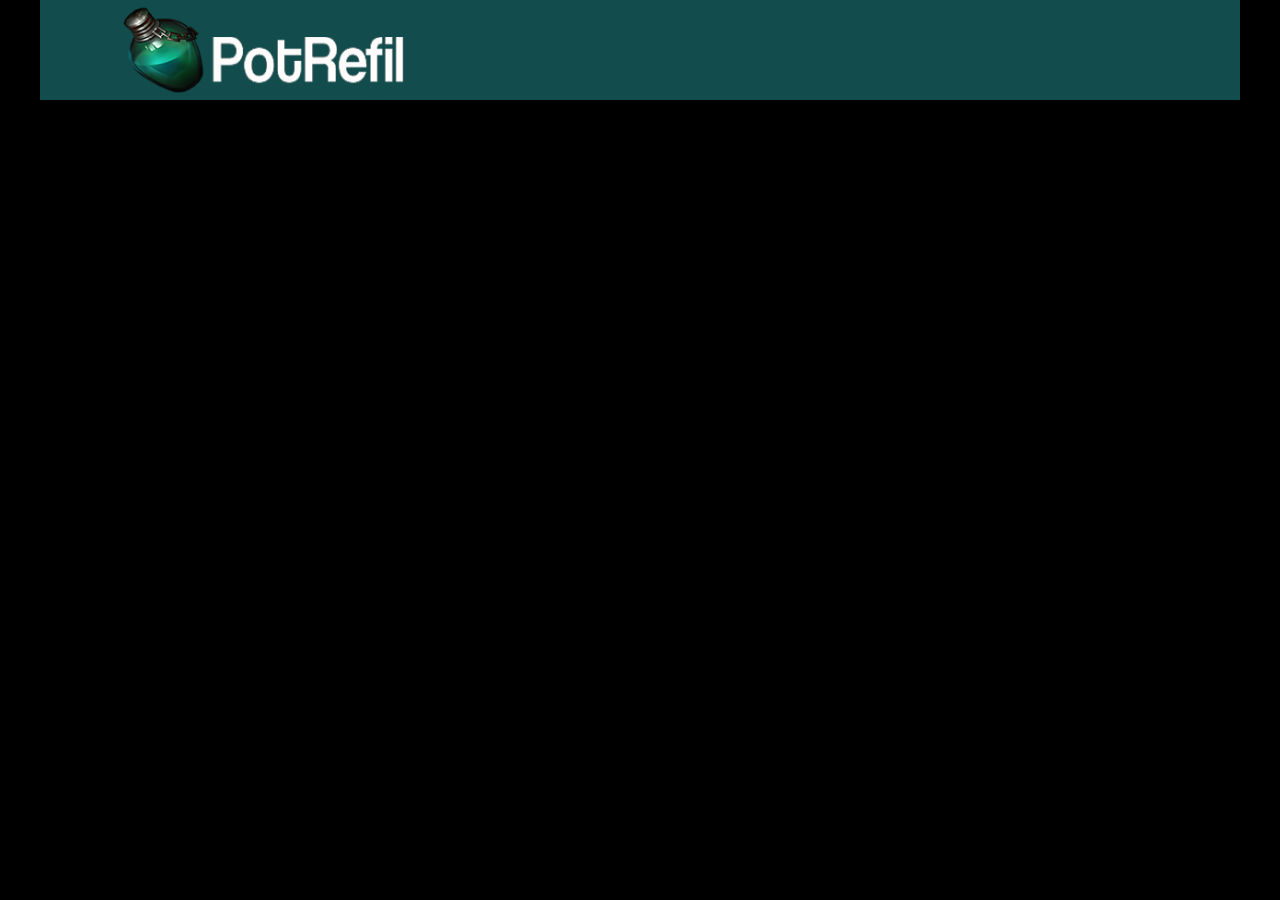
==== index.html @ 8a868841 "V2-primeiro-commit" ====
<!DOCTYPE html>
<html>
<head>
	<title></title>
	<!--link css-->
	<link rel="stylesheet" type="text/css" href="css/style.css">
	<link rel="stylesheet" type="text/css" href="css/grid.css">
	<link rel="stylesheet" type="text/css" href="css/normalize.css">
	<link rel="stylesheet" type="text/css" href="css/reset.css">
	<meta charset="utf-8">

	<!--link icon-->

	<link rel='stylesheet' href='https://use.fontawesome.com/releases/v5.6.3/css/all.css' integrity='sha384-UHRtZLI+pbxtHCWp1t77Bi1L4ZtiqrqD80Kn4Z8NTSRyMA2Fd33n5dQ8lWUE00s/' crossorigin='anonymous'>

	<!--link fonts-->
</head>
<body>
	<header>
		<div class="container header">
			<div class="container-into">
				<div class="logo col-left">
					<a href="">
						<img src="img/logo.png">
					</a>
				</div>
			</div>
			<div class="container-into">
				<div class="social-header col-right">
					<a href="">
						<i class="fab fa-twitter"></i>
					</a>
					<a href="">
						<i class="fab fa-instagram"></i>
					</a>
				</div>
			</div>
			<div class="container-into">
				<div class="search-header col-right">
					<a href="">
						<i class='fab fa-sistrix' ></i>
					</a>
				</div>
			</div>
		</div>
	</header>
	
</body>
</html>
---- css/style.css ----
body {
	background: black;
}

.header {
	height: 100px;
	background: #124C4C;
	
}

.logo a {
	position: relative;
}

.logo img{
	width: 300px;
	
}


.social-header {
	text-align: right;
	
}

.social-header a{
	position: relative;
	color: white;
	margin-left: 10px;
	top: 5px;
	
}

.search-header{
	text-align: right;	

}

.search-header a{
	position: relative;
	color: white;
	font-size: 30px;
	top: 19px;
}
---- css/grid.css ----
.container {
	width: 1200px;
	margin: 0 auto;

}

.container:after, .container:before {
	content: "";
	display: table;
	margin: 0 auto;
}

.container:after {
	clear: both;
}

.container-into {
	width: 1050px;
	margin: 0 auto;
}

.col-left {
	float: left;
	width: 525px;

}

.col-right {
	float: left;
	width: 525px;
}
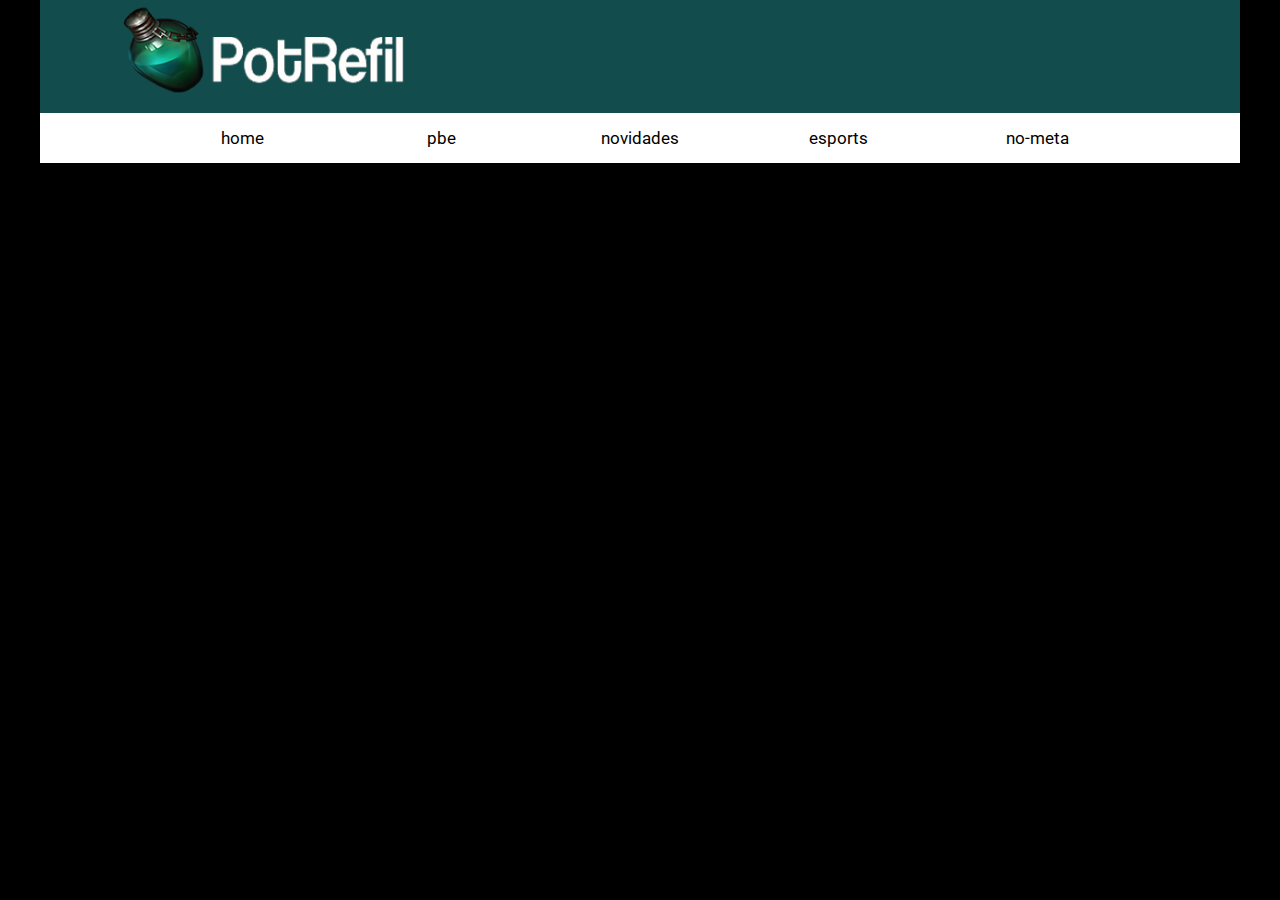
==== commit 0b52677d: "V2.1-site-LOL" ====
--- a/index.html
+++ b/index.html
@@ -14,6 +14,10 @@
 	<link rel='stylesheet' href='https://use.fontawesome.com/releases/v5.6.3/css/all.css' integrity='sha384-UHRtZLI+pbxtHCWp1t77Bi1L4ZtiqrqD80Kn4Z8NTSRyMA2Fd33n5dQ8lWUE00s/' crossorigin='anonymous'>
 
 	<!--link fonts-->
+
+	<style>
+		@import url('https://fonts.googleapis.com/css?family=Roboto');
+	</style>
 </head>
 <body>
 	<header>
@@ -44,6 +48,33 @@
 			</div>
 		</div>
 	</header>
+	<div class="container  menu">
+		<div class="container-into">
+			<ul>
+				<a href="" class="btn">
+					<li>home</li>
+				</a>
+				<a href="" class="btn">
+					<li>pbe</li>
+				</a>
+				<a href="" class="btn">
+					<li>novidades</li>
+				</a>
+				<a href="" class="btn">
+					<li>esports</li>
+				</a>
+				<a href="" class="btn">
+					<li>no-meta</li>
+				</a>
+			</ul>
+		</div>	
+	</div>
+	<div class="container body">
+		<div class="promo container-into">
+		<img class="img" src="img/promo-akali.jpg"></img>
+		<img class="img" src="img/promo-eve.jpg"></img>
+	</div>
+	</div>
 	
 </body>
 </html>--- a/css/style.css
+++ b/css/style.css
@@ -3,7 +3,7 @@
 }
 
 .header {
-	height: 100px;
+	height: auto;
 	background: #124C4C;
 	
 }
@@ -26,9 +26,10 @@
 .social-header a{
 	position: relative;
 	color: white;
-	margin-left: 10px;
+	font-size: 15px;
+	margin-left: 15px;
 	top: 5px;
-	
+	right: 5px;
 }
 
 .search-header{
@@ -39,9 +40,66 @@
 .search-header a{
 	position: relative;
 	color: white;
-	font-size: 30px;
+	font-size: 20px;
 	top: 19px;
 }
 
+.menu {
+	height: 50px;
+	background: white;
+	text-align: center;
+}
 
+.menu .btn {
+	display: inline-block;
+	text-align: center;
+	color: black;
+	font-size: 17px;
+	margin-top: 15px;
+	width: 194.4px;
+	font-family: 'Roboto', sans-serif;
+}
 
+.menu li {
+	
+}
+
+.body{
+	border: 1px solid black;
+	z-index: 0;
+}
+
+.promo {
+	width: 1200px;
+	height: 400px;
+	position: relative;
+	overflow: hidden;
+}
+
+.img {
+	width: 1200px;
+	height: 400px;
+	position: absolute;
+	opacity: 0;
+	animation-name: anima;
+	animation-duration: 15s;
+	animation-iteration-count: infinite;
+}
+
+@keyframes anima{
+	25%{
+		opacity: 1;
+		transform: scale();
+	}
+	50%{
+		opacity: 1;
+		
+	}
+}
+
+.img:nth-child(1) {
+	
+}
+.img:nth-child(2) {
+	animation-delay: 5s;	
+}
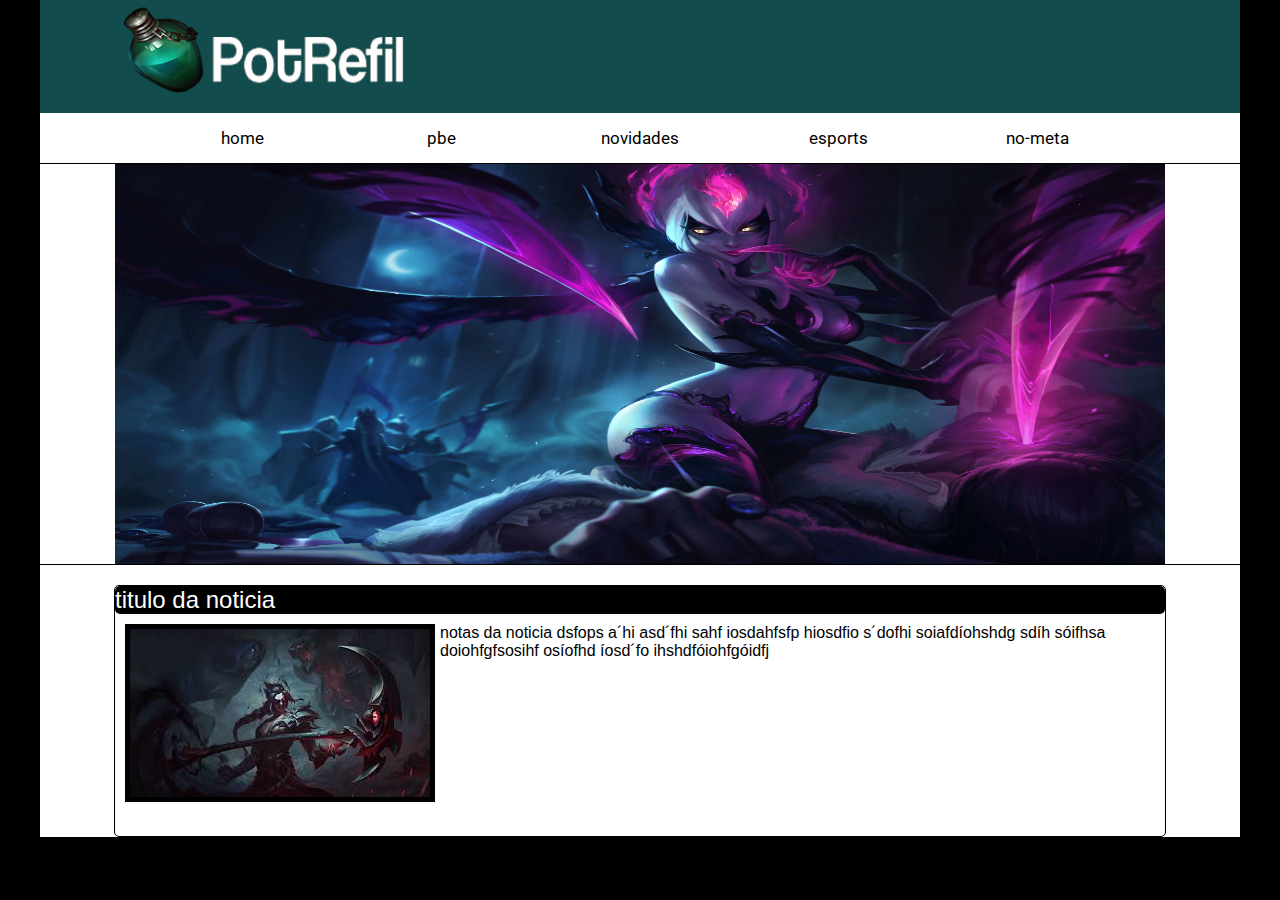
==== commit ff4e680d: "V2.2-site-LOL" ====
--- a/index.html
+++ b/index.html
@@ -73,7 +73,23 @@
 		<div class="promo container-into">
 		<img class="img" src="img/promo-akali.jpg"></img>
 		<img class="img" src="img/promo-eve.jpg"></img>
+		</div>
 	</div>
+	<div class="container nfield">
+		<div class="container-into  news">
+			<div class="title">
+				<p>titulo da noticia</p>
+			</div>
+			<div class="thumbnail">
+				<a href="">
+					<img src="img/promo-kayn.jpg">
+				</a>
+			</div>
+			<div class="note">
+					<p>notas da noticia dsfops a´hi asd´fhi sahf iosdahfsfp hiosdfio s´dofhi soiafdíohshdg sdíh sóifhsa doiohfgfsosihf osíofhd íosd´fo ihshdfóiohfgóidfj </p>
+			</div>
+		</div>
+
 	</div>
 	
 </body>
--- a/css/style.css
+++ b/css/style.css
@@ -67,6 +67,8 @@
 .body{
 	border: 1px solid black;
 	z-index: 0;
+	background: white;
+	
 }
 
 .promo {
@@ -80,26 +82,88 @@
 	width: 1200px;
 	height: 400px;
 	position: absolute;
-	opacity: 0;
+	animation-direction: reverse;
 	animation-name: anima;
-	animation-duration: 15s;
+	opacity: 1;
+	animation-duration: 10s;
 	animation-iteration-count: infinite;
+		
 }
 
-@keyframes anima{
-	25%{
-		opacity: 1;
-		transform: scale();
+	@keyframes anima{
+		25%{
+			opacity: 1;
+			transform: translateX(1200px);
+			
+		}
+		50%{
+			opacity: 1;			
+			
+			
+		}
 	}
-	50%{
-		opacity: 1;
+
+	.img:nth-child(1) {
 		
 	}
+	.img:nth-child(2) {
+		animation-delay: 5s;	
+
+	}
+
+.nfield {
+	height: auto;
+	background: white;
+	
+}
+.news{
+	height:	250px;
+	border: 1px solid black;
+	border-radius: 5px;
+	overflow: hidden;
 }
 
-.img:nth-child(1) {
+.nfield .news{
+	
+	margin-top: 20px;
+}
+
+.news .title{
+	height: auto;
+	background: black;
+	border-radius: 5px;
 	
 }
-.img:nth-child(2) {
-	animation-delay: 5s;	
+
+.news .title p {
+	color: white;
+	font-size: 24px;
 }
+
+
+
+.thumbnail {
+	position: relative;
+	width: 300px;
+	top: 10px;
+	left: 10px;
+	float: left;
+
+
+}
+
+.thumbnail img {
+	width: 300px;
+	height: 168px;
+	border: 5px solid black;
+
+}
+
+.news .note {
+	position: relative;
+	top: 10px;
+	left: 25px;
+	
+}
+
+
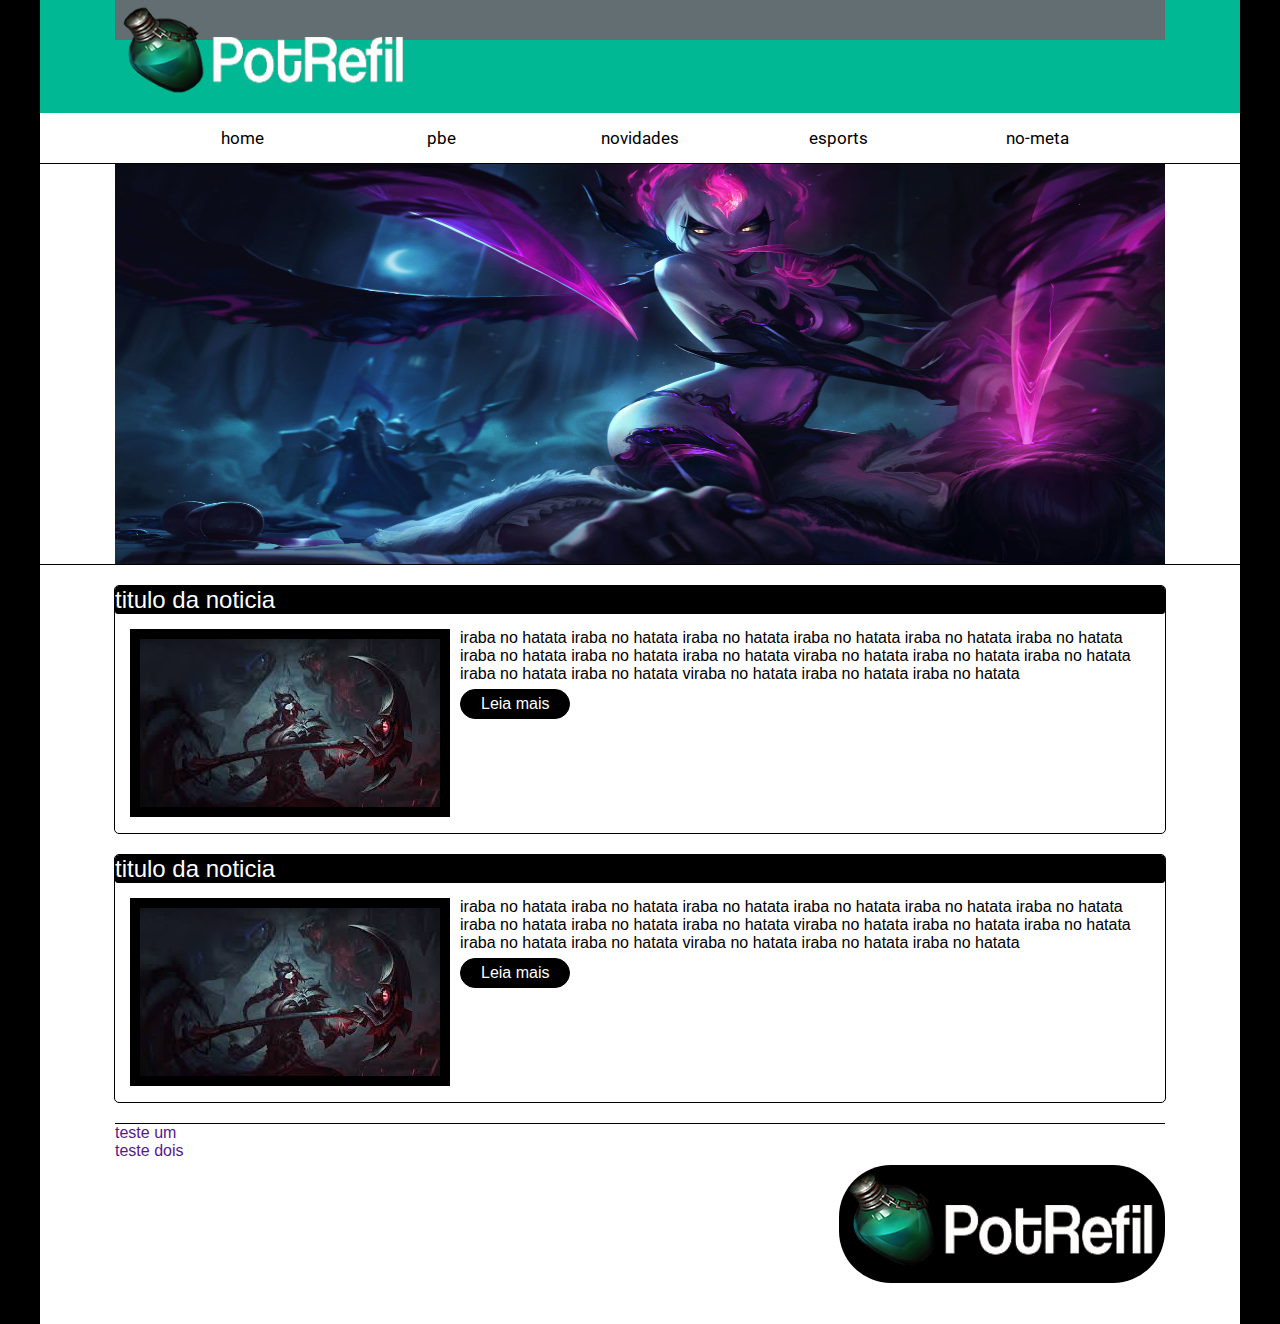
==== commit a7127dcb: "V2.4-LOL" ====
--- a/index.html
+++ b/index.html
@@ -12,6 +12,7 @@
 	<!--link icon-->
 
 	<link rel='stylesheet' href='https://use.fontawesome.com/releases/v5.6.3/css/all.css' integrity='sha384-UHRtZLI+pbxtHCWp1t77Bi1L4ZtiqrqD80Kn4Z8NTSRyMA2Fd33n5dQ8lWUE00s/' crossorigin='anonymous'>
+	<link rel="stylesheet" href="https://use.fontawesome.com/releases/v5.7.0/css/all.css" integrity="sha384-lZN37f5QGtY3VHgisS14W3ExzMWZxybE1SJSEsQp9S+oqd12jhcu+A56Ebc1zFSJ" crossorigin="anonymous">
 
 	<!--link fonts-->
 
@@ -21,7 +22,7 @@
 </head>
 <body>
 	<header>
-		<div class="container header">
+		<div class="container header"> <!--header-->
 			<div class="container-into">
 				<div class="logo col-left">
 					<a href="">
@@ -39,16 +40,16 @@
 					</a>
 				</div>
 			</div>
-			<div class="container-into">
+			<div class="container-into search-box">
 				<div class="search-header col-right">
 					<a href="">
-						<i class='fab fa-sistrix' ></i>
+						<i class='fas fa-search' ></i>
 					</a>
 				</div>
 			</div>
 		</div>
 	</header>
-	<div class="container  menu">
+	<div class="container  menu"> <!--menu-->
 		<div class="container-into">
 			<ul>
 				<a href="" class="btn">
@@ -69,28 +70,61 @@
 			</ul>
 		</div>	
 	</div>
-	<div class="container body">
+	<div class="container body"> <!--promo-->
 		<div class="promo container-into">
 		<img class="img" src="img/promo-akali.jpg"></img>
 		<img class="img" src="img/promo-eve.jpg"></img>
 		</div>
 	</div>
-	<div class="container nfield">
+	<div class="container nfield"> <!--news-->
 		<div class="container-into  news">
 			<div class="title">
 				<p>titulo da noticia</p>
 			</div>
-			<div class="thumbnail">
-				<a href="">
-					<img src="img/promo-kayn.jpg">
-				</a>
-			</div>
-			<div class="note">
-					<p>notas da noticia dsfops a´hi asd´fhi sahf iosdahfsfp hiosdfio s´dofhi soiafdíohshdg sdíh sóifhsa doiohfgfsosihf osíofhd íosd´fo ihshdfóiohfgóidfj </p>
+			<div class="inews">
+				<div class="thumb">
+					<a href="">
+						<img src="img/promo-kayn.jpg">
+					</a>
+				</div>
+				<div class="note">
+					<p>iraba no hatata iraba no hatata iraba no hatata iraba no hatata iraba no hatata iraba no hatata iraba no hatata iraba no hatata iraba no hatata viraba no hatata iraba no hatata iraba no hatata  iraba no hatata iraba no hatata viraba no hatata iraba no hatata iraba no hatata</p>
+					<div><a href="">Leia mais</a></div>
+				</div>
 			</div>
 		</div>
+		<div class="container-into  news">
+			<div class="title">
+				<p>titulo da noticia</p>
+			</div>
+			<div class="inews">
+				<div class="thumb">
+					<a href="">
+						<img src="img/promo-kayn.jpg">
+					</a>
+				</div>
+				<div class="note">
+					<p>iraba no hatata iraba no hatata iraba no hatata iraba no hatata iraba no hatata iraba no hatata iraba no hatata iraba no hatata iraba no hatata viraba no hatata iraba no hatata iraba no hatata  iraba no hatata iraba no hatata viraba no hatata iraba no hatata iraba no hatata</p>
+					<div><a href="">Leia mais</a></div>
+				</div>
 
+			</div>
+		</div>
 	</div>
-	
+	<footer class="container">
+		<div class="container-into footer">
+			<img src="img/logo.png">
+			<div class="container-into fpromo">
+				<ul>
+					<a href="">
+					<li>teste um</li>
+					</a>
+					<a href="">
+						<li>teste dois</li>
+					</a>
+				</ul>
+			</div>
+		</div>
+	</footer>
 </body>
 </html>--- a/css/style.css
+++ b/css/style.css
@@ -4,7 +4,7 @@
 
 .header {
 	height: auto;
-	background: #124C4C;
+	background: #00b894;
 	
 }
 
@@ -17,7 +17,11 @@
 	
 }
 
-
+.search-box{
+	width: 40px;
+	height: 40px;
+	background: #636e72;
+}
 .social-header {
 	text-align: right;
 	
@@ -117,21 +121,21 @@
 	
 }
 .news{
-	height:	250px;
+	height:	auto;
 	border: 1px solid black;
 	border-radius: 5px;
 	overflow: hidden;
 }
 
 .nfield .news{
-	
 	margin-top: 20px;
+	margin-bottom: 20px;
 }
 
 .news .title{
 	height: auto;
 	background: black;
-	border-radius: 5px;
+	border-radius: 3px;
 	
 }
 
@@ -140,30 +144,61 @@
 	font-size: 24px;
 }
 
-
-
-.thumbnail {
-	position: relative;
-	width: 300px;
-	top: 10px;
-	left: 10px;
+.inews {
+	height: 215px;
+	overflow: hidden;
+	display: block;
+	position: relative;
+	top: 15px;
+	right: 15px;
+	left: 15px;
+	display: inline-block; 
+}
+
+.thumb {
+	position: relative;
+	
+	width: 330px;
 	float: left;
-
-
-}
-
-.thumbnail img {
-	width: 300px;
-	height: 168px;
-	border: 5px solid black;
-
-}
-
-.news .note {
-	position: relative;
-	top: 10px;
-	left: 25px;
-	
-}
-
-
+}
+
+.thumb img {
+	border: 10px solid black;
+}
+
+.note {
+	width: 1030px;
+}
+
+.note a {
+	position: absolute;
+	top: 60px;
+	background: black;
+	color: white;
+	padding: 5px 20px;
+	border: 1px solid black;
+	border-radius: 20px;
+}
+
+footer {
+	background: white;
+}
+
+.footer {
+	height: 200px;
+	border-top: 1px solid black;
+
+}
+
+.footer img {
+	margin-top: 41px;
+	float: right;
+	background: black;
+	border-radius: 52px;
+}
+
+
+
+
+
+
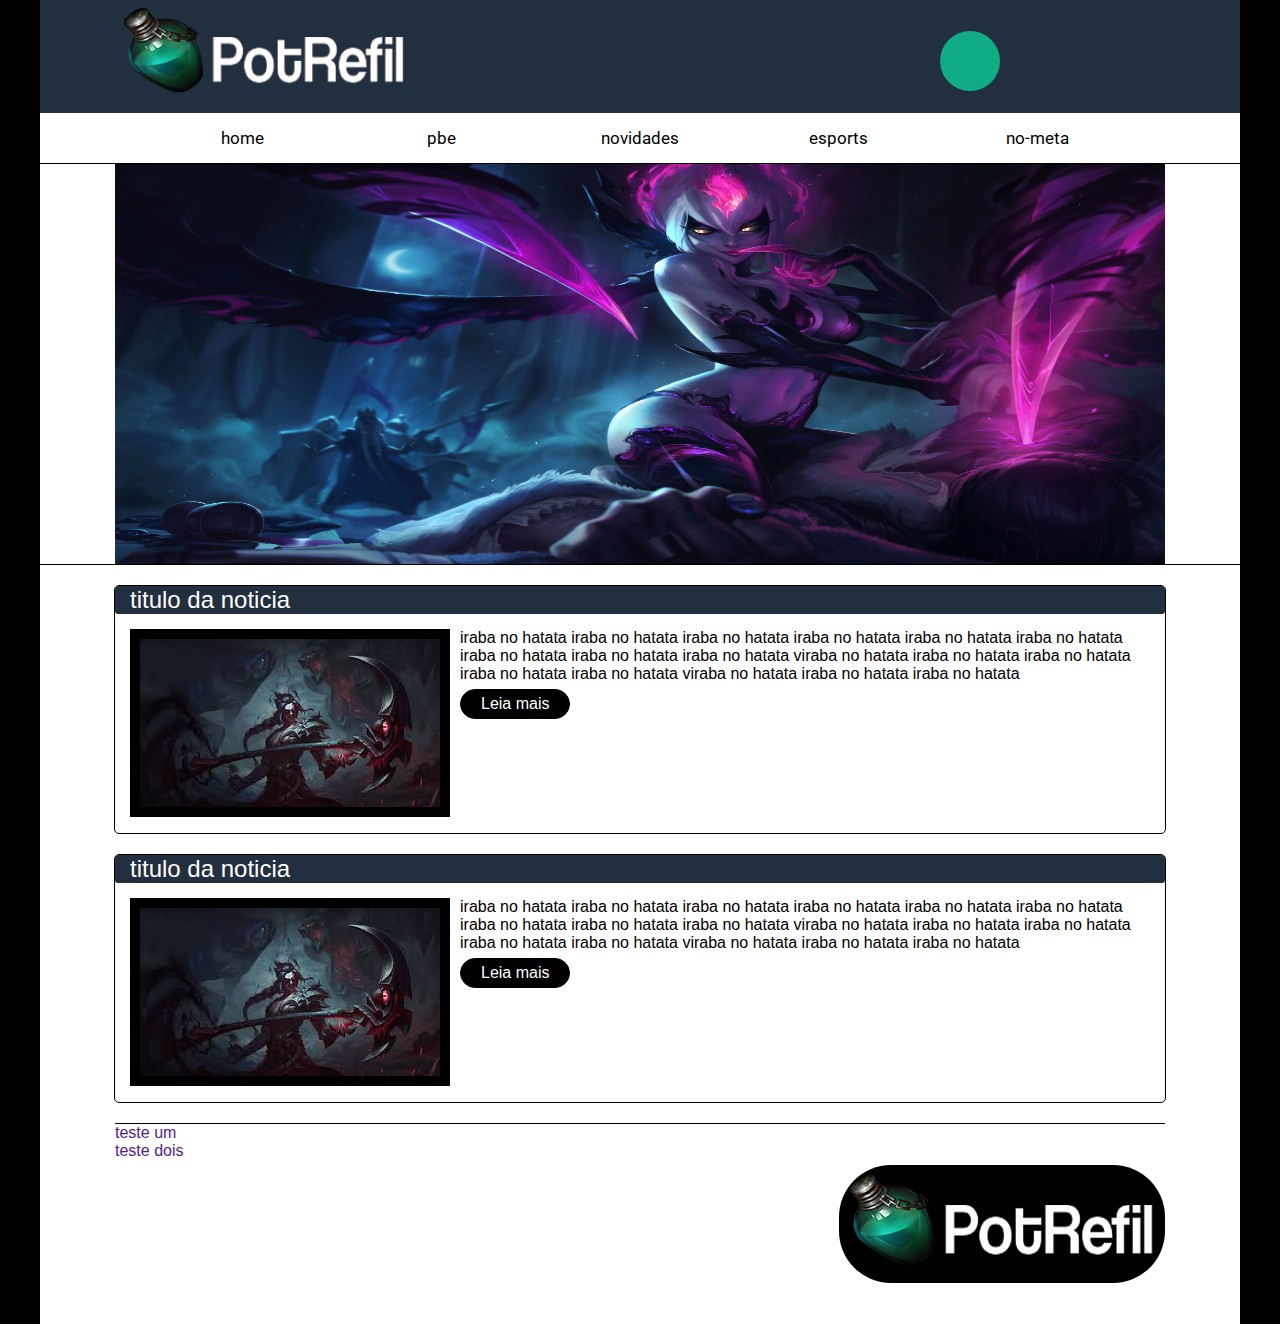
==== commit 8c72fc7c: "V2.5-LOL" ====
--- a/index.html
+++ b/index.html
@@ -11,7 +11,6 @@
 
 	<!--link icon-->
 
-	<link rel='stylesheet' href='https://use.fontawesome.com/releases/v5.6.3/css/all.css' integrity='sha384-UHRtZLI+pbxtHCWp1t77Bi1L4ZtiqrqD80Kn4Z8NTSRyMA2Fd33n5dQ8lWUE00s/' crossorigin='anonymous'>
 	<link rel="stylesheet" href="https://use.fontawesome.com/releases/v5.7.0/css/all.css" integrity="sha384-lZN37f5QGtY3VHgisS14W3ExzMWZxybE1SJSEsQp9S+oqd12jhcu+A56Ebc1zFSJ" crossorigin="anonymous">
 
 	<!--link fonts-->
@@ -29,24 +28,17 @@
 						<img src="img/logo.png">
 					</a>
 				</div>
-			</div>
-			<div class="container-into">
-				<div class="social-header col-right">
-					<a href="">
-						<i class="fab fa-twitter"></i>
-					</a>
-					<a href="">
-						<i class="fab fa-instagram"></i>
-					</a>
+				<div class="col-right">
+					<div class="search-box">
+						<input class="search-txt" placeholder="pesquise...">
+						</input>
+						<a class="search-btn" href="#">
+							<i class="fas fa-search"></i>
+						</a>
+					</div>
 				</div>
 			</div>
-			<div class="container-into search-box">
-				<div class="search-header col-right">
-					<a href="">
-						<i class='fas fa-search' ></i>
-					</a>
-				</div>
-			</div>
+			
 		</div>
 	</header>
 	<div class="container  menu"> <!--menu-->
--- a/css/style.css
+++ b/css/style.css
@@ -4,7 +4,7 @@
 
 .header {
 	height: auto;
-	background: #00b894;
+	background: #222f3e;
 	
 }
 
@@ -18,36 +18,50 @@
 }
 
 .search-box{
+	position: absolute;
+	transform: translate(300px, 31px);
+	height: 40px;
+	background: #10ac84;
+	border-radius: 40px;
+	padding: 10px;
+	z-index: 10000;
+}
+
+.search-box:hover > .search-txt{
+	width: 150px;
+	padding: 0 6px;
+
+}
+
+.search-box:hover > .search-btn{
+	background: white;
+}
+
+.search-btn {
+
+	color: #222f3e;
+	float: right;
 	width: 40px;
 	height: 40px;
-	background: #636e72;
-}
-.social-header {
-	text-align: right;
-	
-}
-
-.social-header a{
-	position: relative;
+	border-radius: 50%;
+	display: flex;
+	justify-content: center;
+	align-items: center;
+	transition: 0.5s;
+}
+
+.search-txt {
+	border: none;
+	background: none;
+	outline: none;
+	float: left;
+	padding: 0;
 	color: white;
-	font-size: 15px;
-	margin-left: 15px;
-	top: 5px;
-	right: 5px;
-}
-
-.search-header{
-	text-align: right;	
-
-}
-
-.search-header a{
-	position: relative;
-	color: white;
-	font-size: 20px;
-	top: 19px;
-}
-
+	font-size: 16px;
+	line-height: 40px;
+	width: 0px;
+	transition: 0.5s;
+}
 .menu {
 	height: 50px;
 	background: white;
@@ -62,11 +76,10 @@
 	margin-top: 15px;
 	width: 194.4px;
 	font-family: 'Roboto', sans-serif;
-}
-
-.menu li {
-	
-}
+
+}
+
+
 
 .body{
 	border: 1px solid black;
@@ -134,12 +147,13 @@
 
 .news .title{
 	height: auto;
-	background: black;
+	background: #222f3e;
 	border-radius: 3px;
 	
 }
 
 .news .title p {
+	margin-left: 15px;
 	color: white;
 	font-size: 24px;
 }
@@ -157,7 +171,6 @@
 
 .thumb {
 	position: relative;
-	
 	width: 330px;
 	float: left;
 }
@@ -178,6 +191,10 @@
 	padding: 5px 20px;
 	border: 1px solid black;
 	border-radius: 20px;
+	transition: 0.5s;
+}
+.note a:hover {
+	background: #10ac84;
 }
 
 footer {
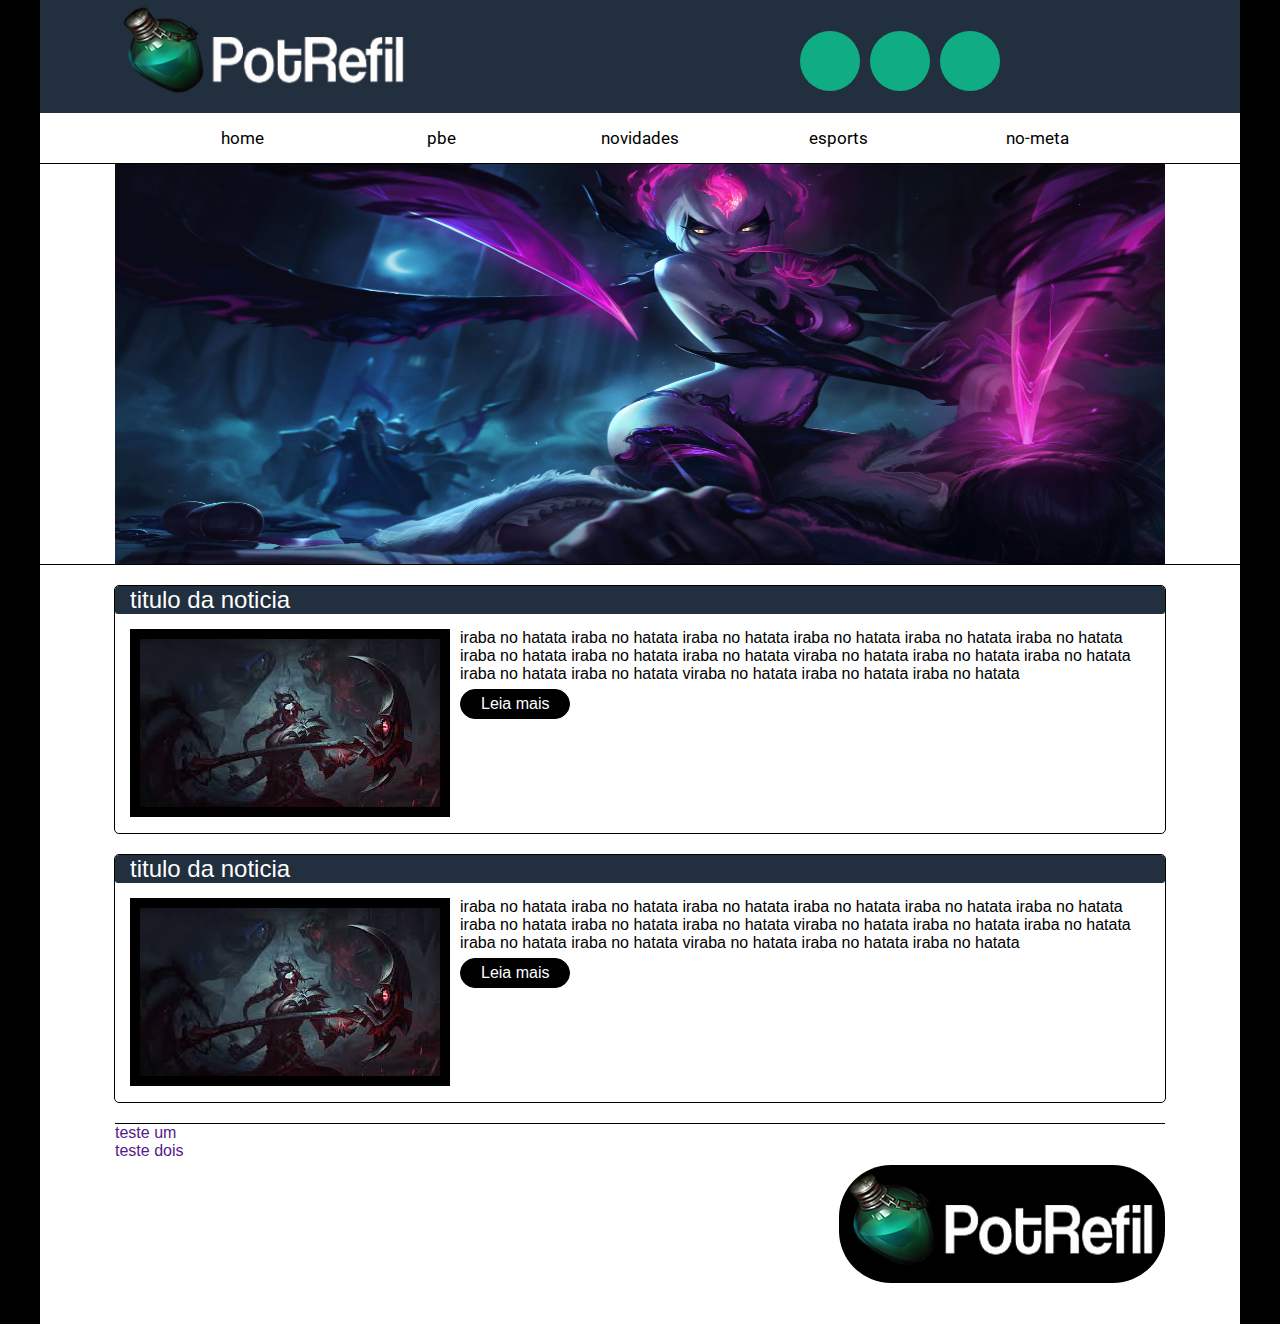
==== commit fb2d253a: "V2.5-LOL" ====
--- a/index.html
+++ b/index.html
@@ -30,13 +30,24 @@
 				</div>
 				<div class="col-right">
 					<div class="search-box">
-						<input class="search-txt" placeholder="pesquise...">
+						<input class="search-txt" placeholder="buscar...">
 						</input>
 						<a class="search-btn" href="#">
 							<i class="fas fa-search"></i>
 						</a>
 					</div>
+					<div class="social-box" id="box-1" >
+						<a class="social-btn" href="#">
+							<i class="fab fa-instagram"></i>
+						</a>
+					</div>
+					<div class="social-box" id="box-2" >
+						<a class="social-btn" href="#">
+							<i class="fab fa-twitter"></i>
+						</a>
+					</div>
 				</div>
+				
 			</div>
 			
 		</div>
@@ -62,8 +73,8 @@
 			</ul>
 		</div>	
 	</div>
-	<div class="container body"> <!--promo-->
-		<div class="promo container-into">
+	<div class="container promo"> <!--promo-->
+		<div class="promo-box container-into">
 		<img class="img" src="img/promo-akali.jpg"></img>
 		<img class="img" src="img/promo-eve.jpg"></img>
 		</div>
--- a/css/style.css
+++ b/css/style.css
@@ -47,7 +47,7 @@
 	display: flex;
 	justify-content: center;
 	align-items: center;
-	transition: 0.5s;
+	transition: 0.6s;
 }
 
 .search-txt {
@@ -60,8 +60,51 @@
 	font-size: 16px;
 	line-height: 40px;
 	width: 0px;
-	transition: 0.5s;
-}
+	transition: 0.6s;
+}
+
+.social-box {
+	width: 40px;
+	height: 40px;
+	padding: 10px;
+	border-radius: 40px;
+	background: #10ac84;
+	transition: .6s;
+	font-size: 16px;
+
+}
+
+#box-1 {
+	position: absolute;
+	transform: translate(230px, 31px);
+}
+
+#box-2 {
+	position: absolute;
+	transform: translate(160px, 31px);
+}
+.social-btn{
+	width: 40px;
+	height: 40px;
+	border-radius: 50%;
+	display: flex;
+	justify-content: center;
+	align-items: center;
+	font-size: 16px;
+	color: #222f3e;
+	transition: .5s;
+}
+
+.social-box:hover  {
+	background: white;
+	
+}
+
+.social-box:hover > .social-btn{
+	font-size: 25px;
+}
+
+
 .menu {
 	height: 50px;
 	background: white;
@@ -79,16 +122,13 @@
 
 }
 
-
-
-.body{
+.promo{
 	border: 1px solid black;
 	z-index: 0;
-	background: white;
-	
-}
-
-.promo {
+	background: white;	
+}
+
+.promo-box {
 	width: 1200px;
 	height: 400px;
 	position: relative;
--- a/css/grid.css
+++ b/css/grid.css
@@ -26,6 +26,6 @@
 }
 
 .col-right {
-	float: left;
+	float: right;
 	width: 525px;
 }